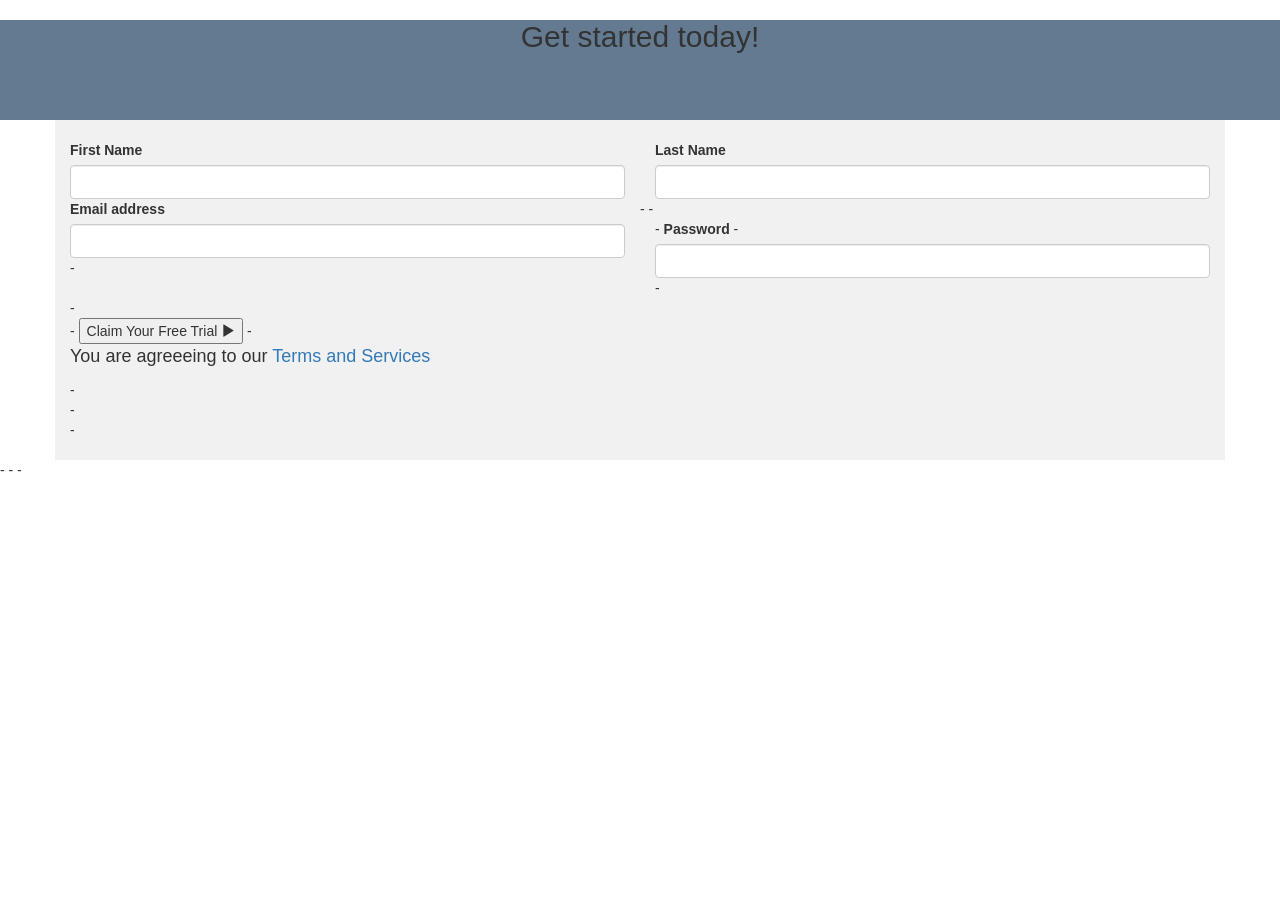
==== index.html @ a44e9095 "Update index.html" ====
<!DOCTYPE html>
<link rel="stylesheet" href="demo.css">
<html>
    <head>
    	<link rel="stylesheet" href="https://maxcdn.bootstrapcdn.com/bootstrap/3.3.6/css/bootstrap.min.css"
          integrity="sha384-1q8mTJOASx8j1Au+a5WDVnPi2lkFfwwEAa8hDDdjZlpLegxhjVME1fgjWPGmkzs7" crossorigin="anonymous">
           <script src="https://code.jquery.com/jquery-1.12.3.min.js"   integrity="sha256-aaODHAgvwQW1bFOGXMeX+pC4PZIPsvn2h1sArYOhgXQ="   crossorigin="anonymous"></script>
           <script type="text/javascript" src="demo.js" ></script>
    </head>
    <body>
         <div id = "gst">
         	<h2>Get started today!</h2>
         </div>
         <div class="container" >
         	<form action="">
         	<div class="row">
         		<div class="col-md-6 col-sm-6">
         			<label for="firstname">First Name</label>
         			<input type="text" name="firstname" id="firstname" class="form-control">
         		</div>
         		<div class="col-md-6 col-sm-6">
         			<label for="laststname">Last Name</label>
         			<input type="text" name="lastname" id="lastname" class="form-control">
         		</div>
         	</div>
         	<div class="row">
         		<div class="col-md-6 col-sm-6">
         			<label for="email">Email address</label>
         			<input type="email" name="email" id="email" class="form-control">
-         		</div>
-         		<div class="col-md-6 col-sm-6">
-         			<label for="password">Password</label>
-         			<input type="password" class="form-control" id="psw" name="psw" pattern="(?=.*\d)(?=.*[a-z])(?=.*[A-Z]).{8,}" title="Must contain at least one number and one uppercase and lowercase letter, and at least 8 or more characters" required>
-         		</div>
-         	</div>
-         	<div>
-         		<button type="submit">Claim Your Free Trial <span class="glyphicon glyphicon-play"></span></button>
-         		<p>You are agreeeing to our <a href="">Terms and Services</a></p>
-         	</div>
-         	</form>
-         </div>
-
-    </body>
-</html>
---- demo.css ----
p {
    font-size: 18px;
}

#gst {
	background-color:  #637a91;
	height: 100px;
	text-align: center;
	vertical-align: center;
}

.container {
    background-color: #f1f1f1;
    padding: 20px;
}

#message p {
    padding: 10px 35px;
    font-size: 18px;
}


.valid {
    color: green;
}

.valid:before {
    position: relative;
    left: -35px;
    content: "✔";
}


.invalid {
    color: red;
}

.invalid:before {
    position: relative;
    left: -35px;
    content: "✖";
}

#ft {
	background-color: #5fcf80;
}
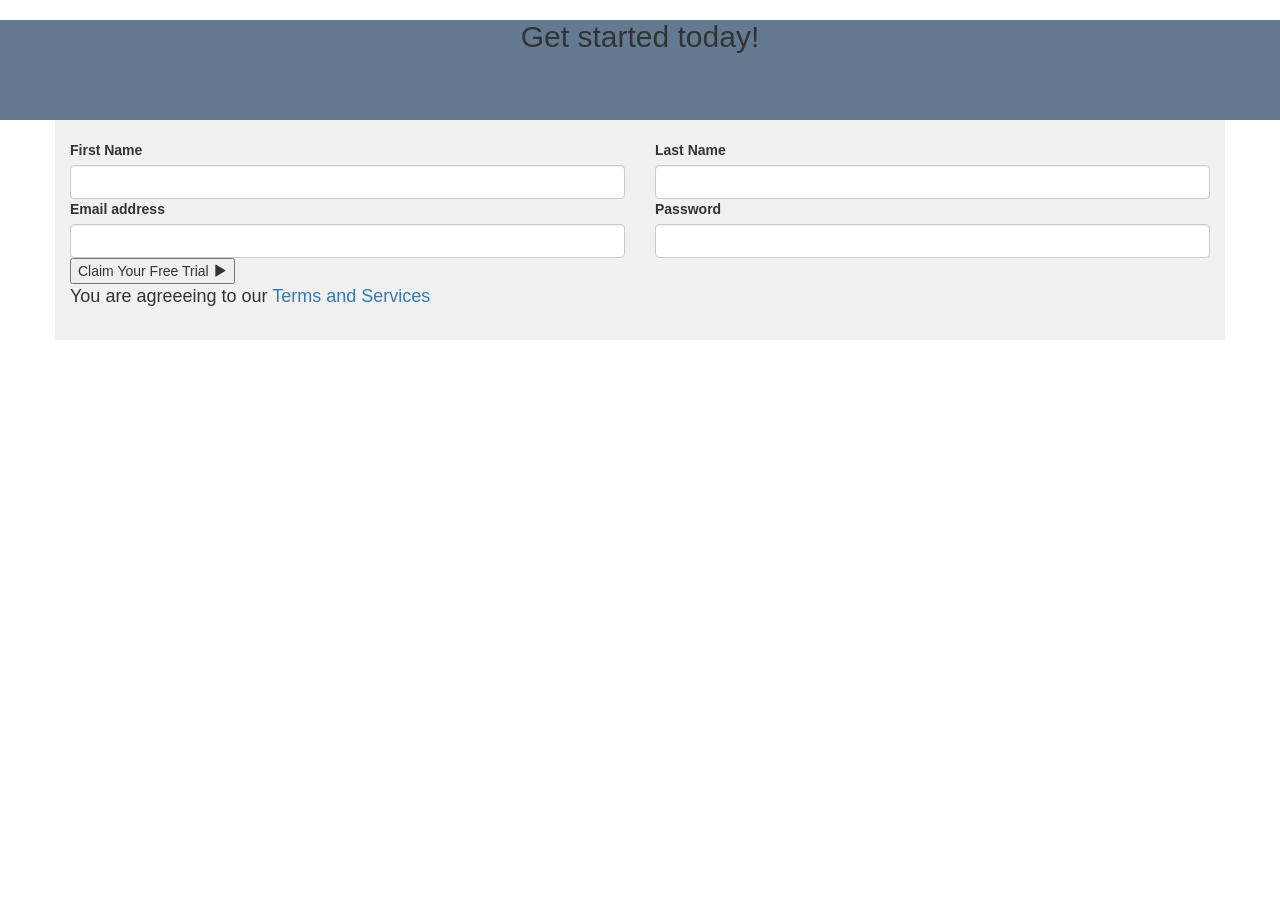
==== commit 27e57bc2: "Update index.html" ====
--- a/index.html
+++ b/index.html
@@ -27,18 +27,18 @@
          		<div class="col-md-6 col-sm-6">
          			<label for="email">Email address</label>
          			<input type="email" name="email" id="email" class="form-control">
--         		</div>
--         		<div class="col-md-6 col-sm-6">
--         			<label for="password">Password</label>
--         			<input type="password" class="form-control" id="psw" name="psw" pattern="(?=.*\d)(?=.*[a-z])(?=.*[A-Z]).{8,}" title="Must contain at least one number and one uppercase and lowercase letter, and at least 8 or more characters" required>
--         		</div>
--         	</div>
--         	<div>
--         		<button type="submit">Claim Your Free Trial <span class="glyphicon glyphicon-play"></span></button>
--         		<p>You are agreeeing to our <a href="">Terms and Services</a></p>
--         	</div>
--         	</form>
--         </div>
--
--    </body>
--</html>
+         		</div>
+         		<div class="col-md-6 col-sm-6">
+         			<label for="password">Password</label>
+         			<input type="password" class="form-control" id="psw" name="psw" pattern="(?=.*\d)(?=.*[a-z])(?=.*[A-Z]).{8,}" title="Must contain at least one number and one uppercase and lowercase letter, and at least 8 or more characters" required>
+         		</div>
+         	</div>
+         	<div>
+         		<button type="submit">Claim Your Free Trial <span class="glyphicon glyphicon-play"></span></button>
+         		<p>You are agreeeing to our <a href="">Terms and Services</a></p>
+         	</div>
+         	</form>
+         </div>
+
+    </body>
+</html>
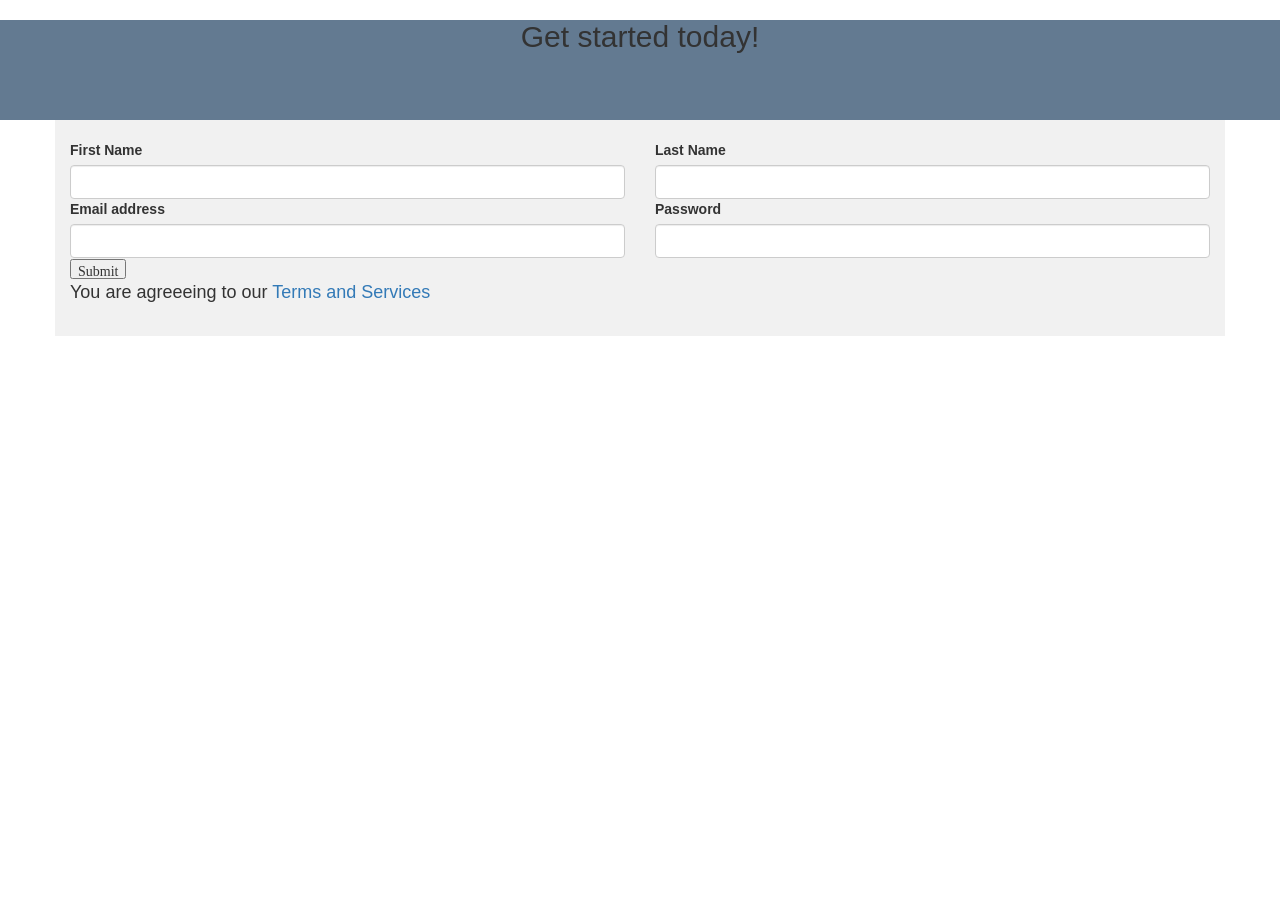
==== commit a983895c: "Update index.html" ====
--- a/index.html
+++ b/index.html
@@ -25,7 +25,7 @@
          	</div>
          	<div class="row">
          		<div class="col-md-6 col-sm-6">
-         			<label for="email">Email address</label>
+        			<label for="email">Email address</label>
          			<input type="email" name="email" id="email" class="form-control">
          		</div>
          		<div class="col-md-6 col-sm-6">
@@ -34,11 +34,11 @@
          		</div>
          	</div>
          	<div>
-         		<button type="submit">Claim Your Free Trial <span class="glyphicon glyphicon-play"></span></button>
+         		<input type="submit" value="Submit" class="glyphicon glyphicon-play">
          		<p>You are agreeeing to our <a href="">Terms and Services</a></p>
          	</div>
          	</form>
-         </div>
+        </div>
 
     </body>
 </html>
--- a/demo.css
+++ b/demo.css
@@ -44,3 +44,7 @@
 #ft {
 	background-color: #5fcf80;
 }
+.button
+{
+	text-align: center;
+}
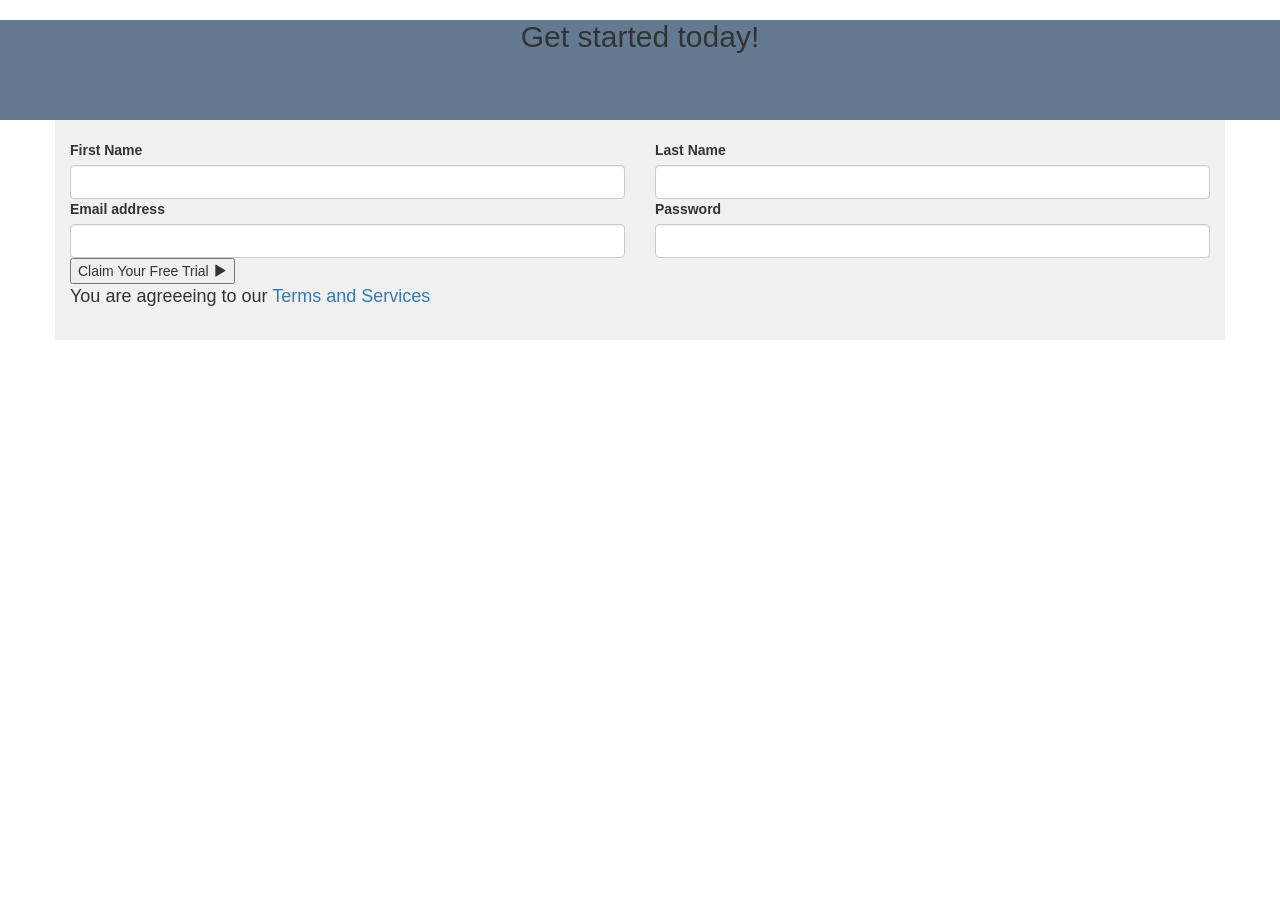
==== commit d0a2d76c: "Update index.html" ====
--- a/index.html
+++ b/index.html
@@ -34,7 +34,7 @@
          		</div>
          	</div>
          	<div>
-         		<input type="submit" value="Submit" class="glyphicon glyphicon-play">
+         		<button type="submit">Claim Your Free Trial <span class="glyphicon glyphicon-play"></span></button>
          		<p>You are agreeeing to our <a href="">Terms and Services</a></p>
          	</div>
          	</form>
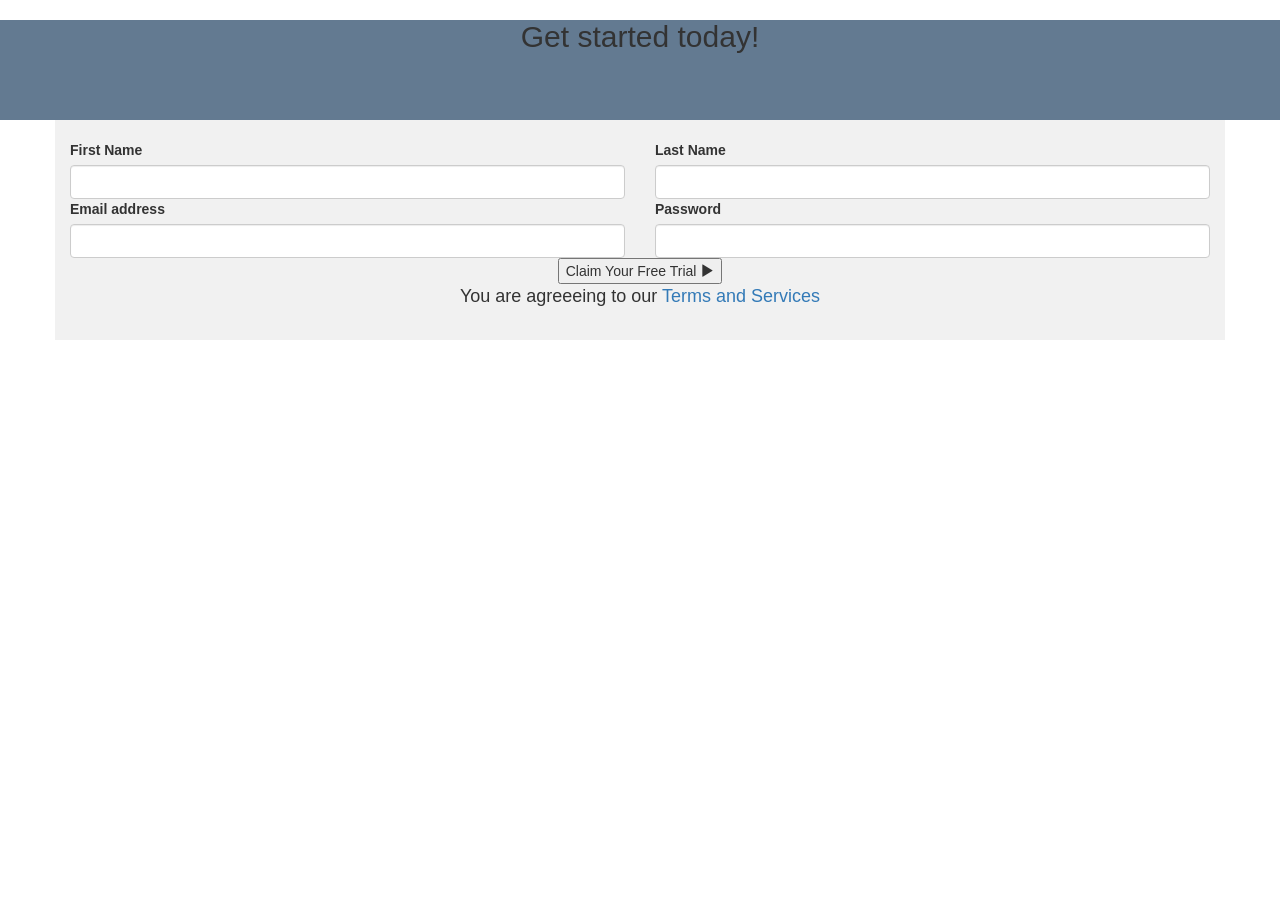
==== commit 2aeb0f66: "Update index.html" ====
--- a/index.html
+++ b/index.html
@@ -33,7 +33,8 @@
          			<input type="password" class="form-control" id="psw" name="psw" pattern="(?=.*\d)(?=.*[a-z])(?=.*[A-Z]).{8,}" title="Must contain at least one number and one uppercase and lowercase letter, and at least 8 or more characters" required>
          		</div>
          	</div>
-         	<div>
+         	<div class="wrapper">
+                
          		<button type="submit">Claim Your Free Trial <span class="glyphicon glyphicon-play"></span></button>
          		<p>You are agreeeing to our <a href="">Terms and Services</a></p>
          	</div>
--- a/demo.css
+++ b/demo.css
@@ -44,7 +44,11 @@
 #ft {
 	background-color: #5fcf80;
 }
-.button
-{
-	text-align: center;
+.wrapper {
+    text-align: center;
 }
+
+.button {
+    position: absolute;
+    top: 50%;
+}
